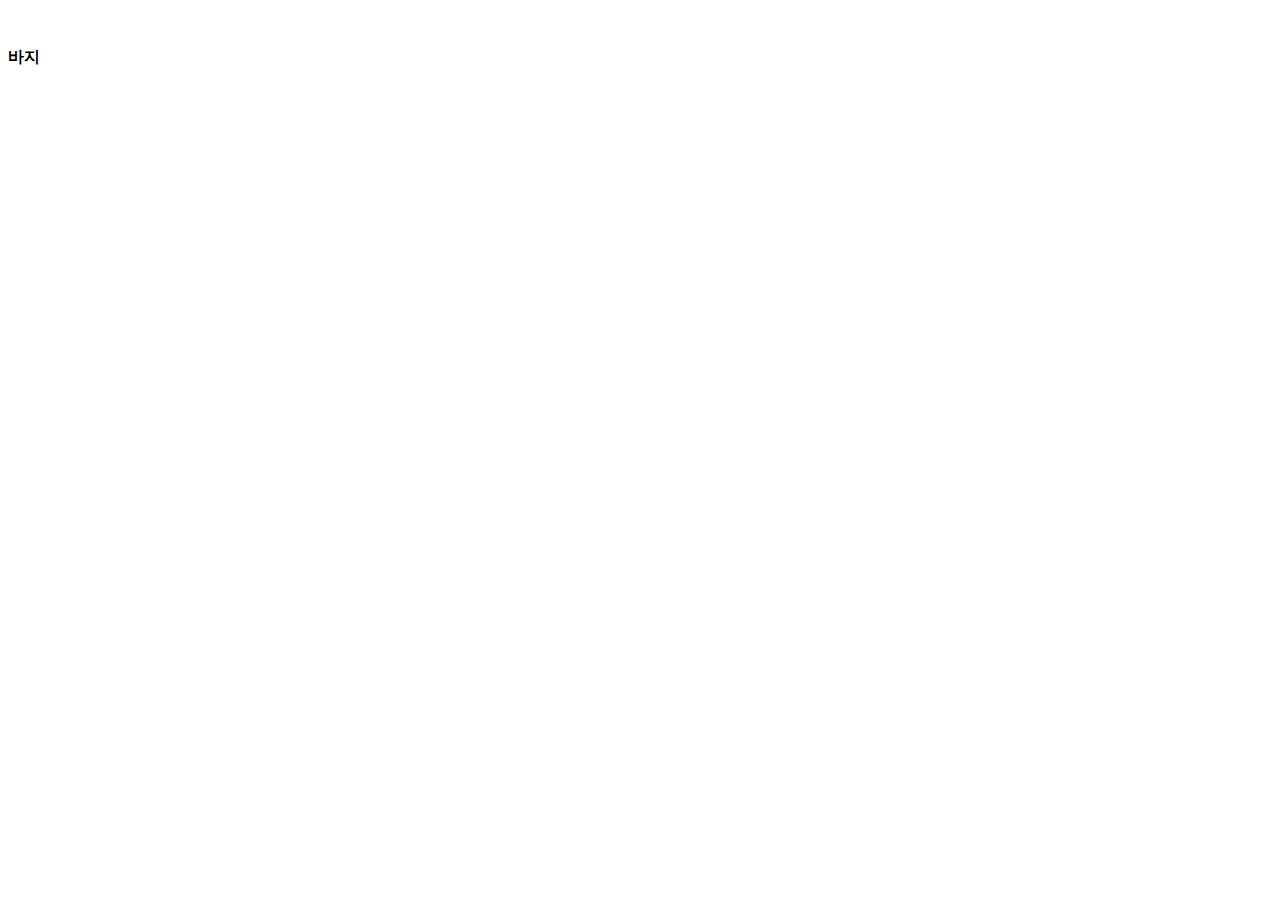
==== src/main/resources/templates/list.html @ 5d04ff69 "part1" ====
<!DOCTYPE html>
<html lang="en">
<head>
    <meta charset="UTF-8">
    <title>Title</title>
    <link rel="stylesheet" href="/main.css">
</head>
<body>

<div class="card" th:each="i:${items}">
    <img src="https://placehold.co/300" alt="">
    <div>
    <h4 th:text="${i.title}">바지</h4>
        <h4 th:text="${i.price}"></h4>
    </div>
</div>


</body>
</html>
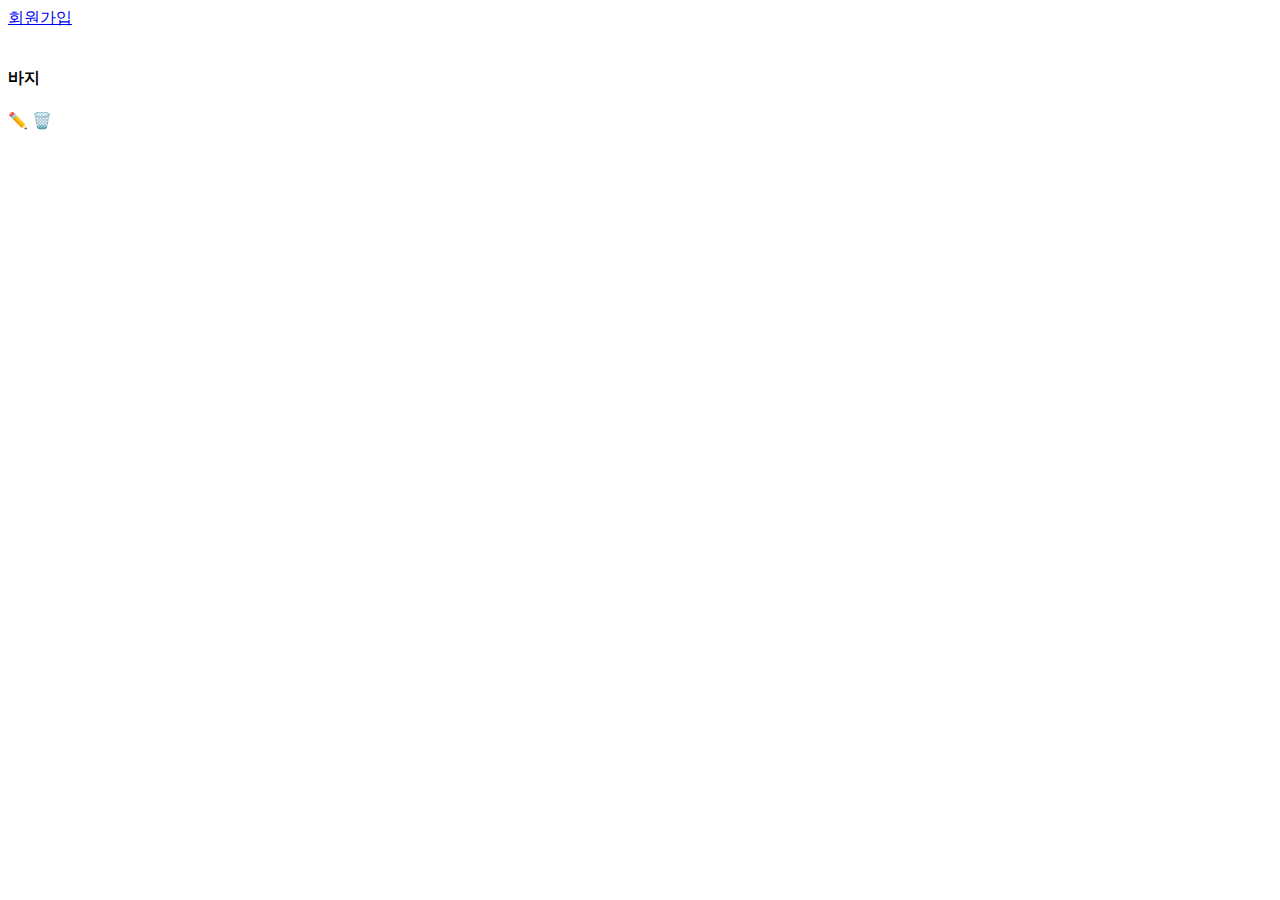
==== commit 37a1eb95: "crud" ====
--- a/src/main/resources/templates/list.html
+++ b/src/main/resources/templates/list.html
@@ -7,14 +7,22 @@
 </head>
 <body>
 
-<div class="card" th:each="i:${items}">
+<div th:replace="~{nav :: navbar}"></div>
+<a href="/signup">회원가입</a>
+
+<div class="card" th:each="i:${itemList}">
     <img src="https://placehold.co/300" alt="">
     <div>
-    <h4 th:text="${i.title}">바지</h4>
+        <a th:href="@{|/detail/${i.id}|}">
+        <h4 th:text="${i.title}">바지</h4>
+       </a>
         <h4 th:text="${i.price}"></h4>
+        <a th:href="@{|/update/${i.id}|}">✏️</a>
+        <a th:href="@{|/delete/${i.id}|}">🗑️</a>
     </div>
 </div>
 
 
+
 </body>
 </html>